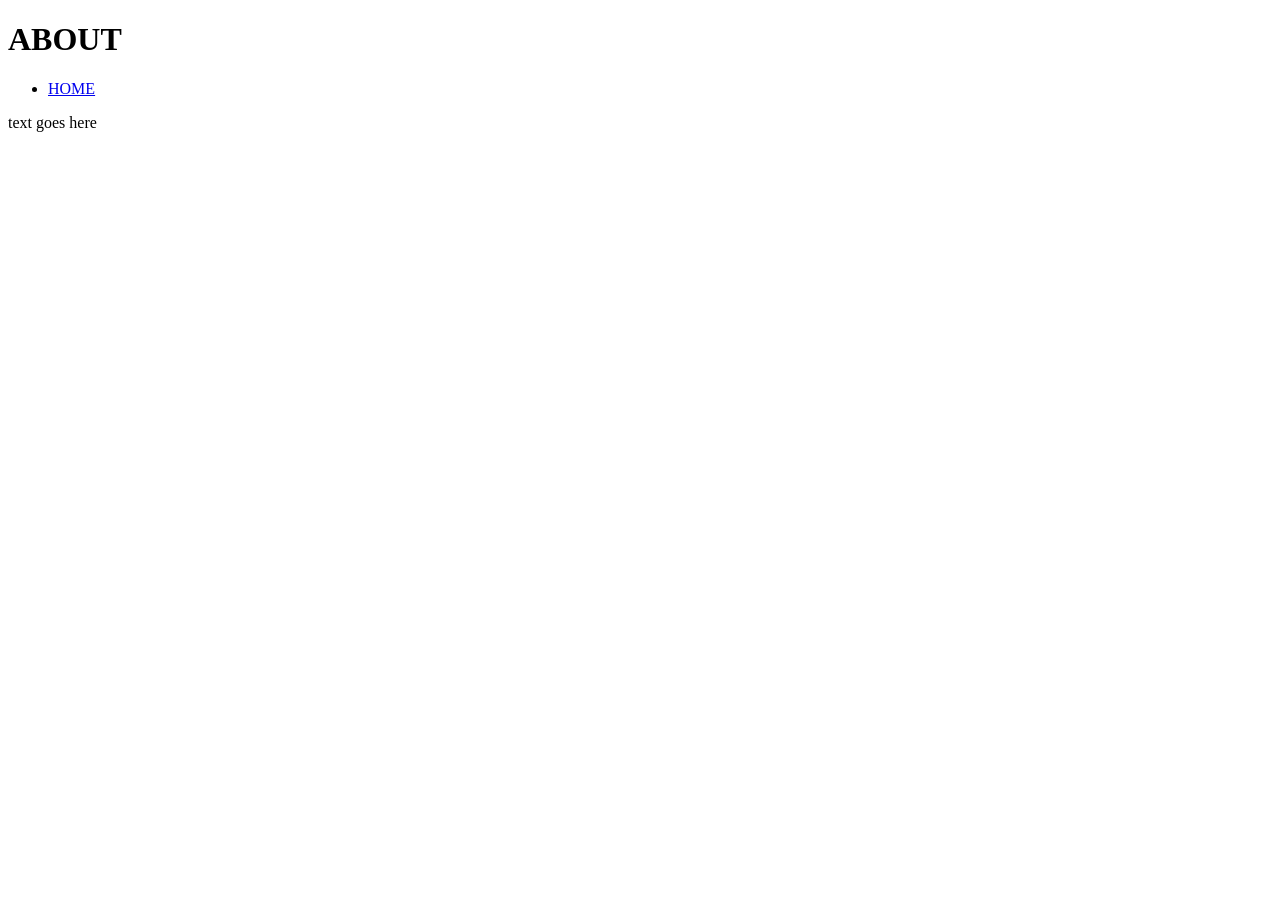
==== DIGERDÖDEN/about.html @ 64021724 "Add files via upload" ====
<!DOCTYPE html>
<html lang="en">
    <head>
    <meta charset="UTF-8" />
    <title>About_Digerdöden.se</title>
    <link rel="stylesheet" href="styles.css" />
    <meta name="viewport" content="width=device-width, initial-scale=1.2" />
</head>
<header class="h-abt">
    <h1 class="h1-abt">ABOUT</h1>
     <nav>
        <ul class="ul-abt">
            <li class="l-abt"><a class="a-abt" href="index.html" target="_parent">HOME</a></li>
        </ul>
     </nav>
</header>
<body class="b-abt">
    <main class="m-abt">
        <div class="narrowBox-abt"></div>
        <div class="bigBox-abt">
            <section class="s-abt">
                <p class="p-abt">text goes here</p>
            </section>
        </div>
    </main>
</body>
</html>
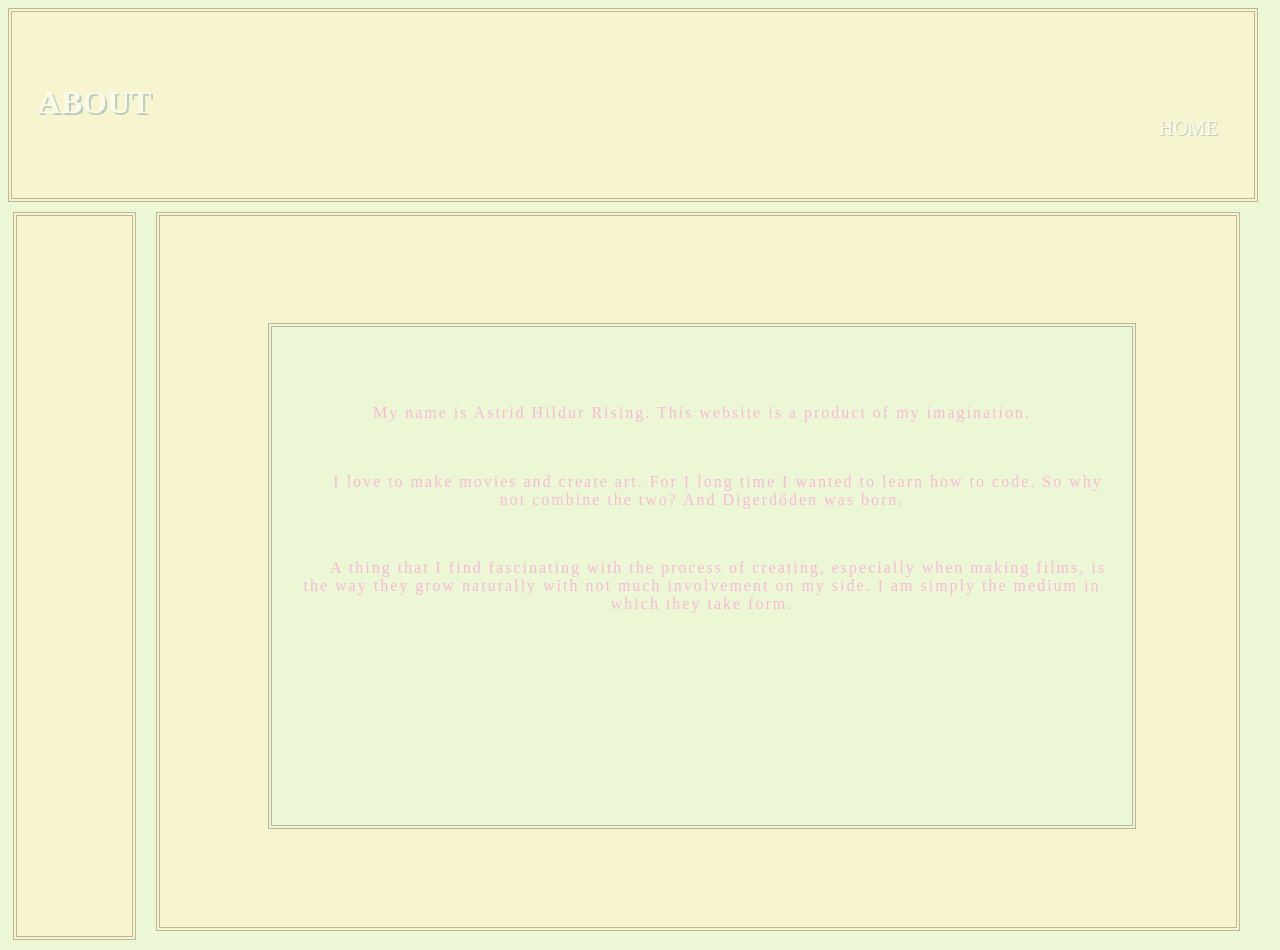
==== commit 3767c1b8: "Add files via upload" ====
--- a/DIGERDÖDEN/about.html
+++ b/DIGERDÖDEN/about.html
@@ -6,7 +6,7 @@
     <link rel="stylesheet" href="styles.css" />
     <meta name="viewport" content="width=device-width, initial-scale=1.2" />
 </head>
-<header class="h-abt">
+<header class="hd-abt">
     <h1 class="h1-abt">ABOUT</h1>
      <nav>
         <ul class="ul-abt">
@@ -18,8 +18,11 @@
     <main class="m-abt">
         <div class="narrowBox-abt"></div>
         <div class="bigBox-abt">
-            <section class="s-abt">
-                <p class="p-abt">text goes here</p>
+            <section class="s-abt" >
+                <p class="p-abt" style="margin-top: 7%;">My name is Astrid Hildur Rising. This website is a product of my imagination.</p>
+<p class="p-abt" style="text-indent: 2rem;">  I love to make movies and create art. For I long time I wanted to learn how to code. So why not combine the two? And Digerdöden was born. </p>
+<p class="p-abt" style="text-indent: 2rem;">A thing that I find fascinating with the process of creating, especially when making films, is the way they grow naturally with not much involvement on my side. I am simply the medium in which they take form.
+</p>
             </section>
         </div>
     </main>
--- a/DIGERDÖDEN/styles.css
+++ b/DIGERDÖDEN/styles.css
@@ -0,0 +1,458 @@
+
+
+@font-face {
+    font-family: 'headingfont';
+    src:
+     url('/fonter/croissant-one/CroissantOne-Regular.ttf') format('truetype');
+    font-weight: normal;
+    font-style: normal;
+}
+@font-face{
+    font-family: 'textfont';
+    src: url('/fonter/play/Play-Regular.ttf') format('truetype');
+    font-weight: normal;
+    font-style: normal;
+}
+@font-face{
+    font-family: 'textfont-bold';
+    src: url('/fonter/play/Play-Bold.ttf') format('truetype');
+    font-weight: bold;
+    font-style: normal;
+}
+
+
+
+body {
+    width: 100vw;
+    height: 100vh;
+}
+
+ul{
+    list-style-type: none;
+    
+}
+a, a:visited{
+    text-decoration: none;
+}
+
+
+/*Homepage*/
+
+.b-ind{
+    background-color: #FAB9D7;
+
+}
+.hd-ind{
+    width: 93vw;
+    height: 15vh;
+    padding: 2%;
+    margin-right: 1%;
+    background-color: #EBF7D5;
+    border: 4px double #BEB598;
+}
+.ul-ind {
+    display: flex;
+    flex-direction: row;
+    justify-content: space-evenly;
+}
+.l-ind{
+    position: relative;
+    left: 10%; 
+}
+.a-ind{
+      font-family: 'headingfont';
+      color: #BEB598;
+      text-shadow: 1px 1px #FBFAE9;
+
+}
+.h1-ind{
+    font-family: 'headingfont';
+    color: #EE1178;
+    position: relative;
+    top: 25px;
+
+}
+.m-ind {
+    display: flex;
+    justify-content: space-between;
+}
+.narrowBox-ind{
+    width: 9vw;
+    height: 80vh;
+    margin: 10px;
+    position: relative;
+    left: -5px;
+    background-color: #EBF7D5;
+    border: 4px double #BEB598;
+
+}
+.bigBox-ind{
+    width: 83vw;
+    height: 79vh;
+    margin: 10px;
+    border: 4px double #BEB598;
+    position: relative;
+    right: 4%;
+    background-color: #EBF7D5;
+}
+.s-ind{
+    width: 80%;
+    height: 70%;
+    border: 2px double #EE1178;
+    position: relative;
+    left: 5%;
+    top: 15%;
+    margin-left: 5%;
+    background-color: #F7F5D0;
+  
+}
+.h2-ind{
+    font-family: 'headingfont';
+    text-align: center;
+    padding: 10px;
+    color: #EE1178;
+}
+.p-ind{
+    font-family: 'textfont';
+    padding: 10px;
+    text-align: center;
+   color: #BEB598;
+   text-shadow: 1px 1px #FBFAE9;
+}
+
+/*Portfolio*/
+
+.b-port{
+    background-color: #140101;
+}
+
+.hd-port{
+    width: 96vw;
+    height: 15vh;
+    padding: 1%;
+    background-color: #C51212;
+    border: 4px double #EA1A1A;
+}
+.h1-port{
+    font-family: 'headingfont';
+    color: #140101;
+    position: relative;
+    top: 25px;
+}
+.ul-port{
+    display: flex;
+    justify-content: flex-end;
+    margin: 10px;
+}
+.a-port, a.a-port:visited{ 
+    color: #140101;
+    font-family: 'textfont-bold';
+    font-size: 20px;
+    padding: 1px;
+}
+.m-port{
+    display: flex;
+    justify-content: space-between;
+}
+
+.narrowBox-port{
+    width: 10vw;
+    min-height: 100vh;
+    margin: 10px;
+    position: relative;
+    padding: 1%;
+    left: -5px;
+    background-color: #C51212;
+    border: 4px double #EA1A1A;
+}
+.titleMenu{
+    list-style: none;
+    width: 100%;
+    display: flex;
+    flex-direction: column;
+    position: sticky;
+    top: 0;
+    margin-left: 0.5rem;
+}
+.a-title{
+    color: #140101; 
+    font-family: 'textfont-bold';
+    font-size: 12px;
+    display: flex;
+    justify-content: space-between; 
+    width: 100%;
+    padding: 5px;
+    position: sticky;
+    margin-left: -50px;
+}
+
+.bigBox-port{
+    width: 83vw;
+    min-height: 100vh;
+    margin: 10px;
+    position: relative;
+    right: 1.5%;
+    background-color: #C51212;
+    border: 4px double #EA1A1A;
+}
+
+.videoSection{
+    display: flex;
+    width: 100%;
+    margin: 10px 10px 75px 10px;
+}
+.videoDiv{
+    background-color: #878383;
+    width: 40vw;
+    margin: 2vw;
+    padding: 2vw;
+    aspect-ratio: 16 / 9;
+    max-width: 700px;           
+    min-width: 280px;  
+    border: 2px double #140101;
+}
+video{
+    width: 100%;
+    height: 100%;
+}
+.vid-title{
+    font-family: 'textfont-bold';
+    font-size: 18px;
+    padding: 1px;
+    align-self: flex-end;
+    position: absolute;
+    left: 45px;
+}
+.vid-desc{
+    width: 20vw;
+    height: 400px;
+    background-color: #878383;
+    position: absolute;
+    right: 7%;
+    margin: 20px;
+    padding: 2px;
+    border: 2px double #140101;
+}
+.p-port{
+    font-family: 'textfont';
+    color:#140101;
+    margin: 0;
+    padding: 0.5em;
+    letter-spacing: 2px;
+}
+
+/*About*/
+.b-abt{
+    background-color: #EBF7D5;
+}
+.hd-abt{
+    width: 93vw;
+    height: 15vh;
+    padding: 2%;
+    margin-right: 1%;
+    background-color: #F7F5D0;
+    border: 4px double #BEB598;
+}
+.h1-abt{
+    font-family: 'headiingfont';
+    color: #FBFAE9;
+    position: relative;
+    top: 25px;
+    text-shadow: 2px 2px #B9CCBF;
+}
+.ul-abt{
+    display: flex;
+    justify-content: flex-end;
+    margin: 10px;
+}
+.a-abt, .a-abt:visited{
+    color: #FBFAE9;
+    font-family: 'textfont-bold';
+    font-size: 20px;
+    text-shadow: 1px 1px #B9CCBF;
+}
+.m-abt{
+    display: flex;
+    justify-content: space-between;
+}
+.narrowBox-abt{
+    width: 9vw;
+    height: 80vh;
+    margin: 10px;
+    position: relative;
+    left: -5px;
+    background-color: #F7F5D0;
+    border: 4px double #BEB598;
+}
+.bigBox-abt{
+    width: 84vw;
+    height: 79vh;
+    margin: 10px;
+    position: relative;
+    right: 3%;
+    background-color: #F7F5D0;
+    border: 4px double #BEB598; 
+}
+.s-abt{
+    width: 80%;
+    height: 70%;
+    position: relative;
+    left: 5%;
+    top: 15%;
+    margin-left: 5%;
+    background-color: #EBF7D5;
+    border: 4px double #BEB598;
+
+}
+.p-abt{
+    font-family: 'textfont';
+    color:#FAB9D7;
+    box-sizing: border-box;
+    text-align: center;
+    padding: 2%;
+    letter-spacing: 2px;
+
+}
+
+
+
+/*Photography*/
+
+.b-photo{
+    background-color:#FAB9D7;
+    border: 4px double #FBFAE9;
+    margin: 0;
+}
+.h1-photo{
+    font-family: 'headingfont';
+    color: #140101;
+    margin: 2%;
+    text-decoration: underline;
+}
+.ul-photo{
+    display: flex;
+    justify-content: flex-end;
+    margin: 10px;
+}
+.a-photo, .a-phot:visited{
+    color: #140101;
+    font-family: 'textfont-bold';
+    position: absolute;
+    top: 20px;
+    right: 20px; 
+}
+.m-photo{
+    width: 90%;
+    height: 80%;
+    margin: auto;
+    background-color:#FBFAE9;
+    opacity: 0.6;
+}
+
+/*Contact*/
+.b-cont{
+    background-color:#EBF7D5;
+    display: flex;
+    justify-content: space-between;
+}
+
+.a-cont, .a-cont:visited{
+    font-family: 'textfont-bold';
+    font-size: 20px;
+    color: #EE1178;
+    position: absolute;
+    right: 50px;
+    top: 50px;
+    text-shadow: 1px 1px #FAB9D7;
+}
+.h1-cont{
+    font-family: 'headingfont';
+    color:#EE1178;
+    text-shadow: 2px 2px #FAB9D7;
+    font-size: 5rem;
+    width: 409px;
+    position: absolute;
+    left: 100px;
+    top: -60px;
+    margin-left: 25px;
+    z-index: 1;
+}
+
+.m-cont{
+    background-color: #FAB9D7;
+    border-radius: 4%;
+    border: 6px double #EBF7D5;
+    height: 55%;
+    width: 55%;
+    position: absolute;
+    right: 275px;
+    bottom: 150px;
+}
+form{
+    margin: auto;
+    width: 80%;
+    height: 80%;
+    margin: 35px auto;
+}
+label{
+    display: flex;
+    flex-direction: column;
+    font-family: 'textfont-bold';
+    color: #EE1178;
+    text-transform: uppercase;
+    padding: 1%;
+}
+input{
+    height: 2rem;
+    width: 70%;
+    margin: 2px auto;
+}
+input, textarea{
+    border: none;
+    background-color: #EBF7D5;
+    border-radius: 1%;
+    font-family: 'text-font';
+}
+textarea{
+    height: 5rem;
+    width: 70%;
+    font-style: italic;
+    resize: none;
+    margin-top: 7px;
+ }
+::placeholder{
+    color: #BEB598;
+    opacity: 1;
+    text-indent: 2px;
+    font-family: 'textfont';
+}
+button{
+    position: relative;
+    bottom: 20px;
+    left: 450px;
+    font-family: 'textfont-bold';
+    text-transform: uppercase;
+    padding: 1%;
+    font-size: 12px;
+    color:#BEB598;
+    background-color: #EBF7D5;
+    border: 2px solid #BEB598;
+}
+
+footer{
+    background-color: #FAB9D7;
+    height: 15vh;
+    width: 97vw;
+    margin-left: 1%;
+    border-radius: 1%;
+    position: absolute;
+    bottom: 5px;
+    border: 4px double #EBF7D5;
+}
+.p-cont{
+    font-family: 'textfont';
+    color: #EBF7D5;
+    margin-left: 20px;
+    margin-top: 70px;
+
+}
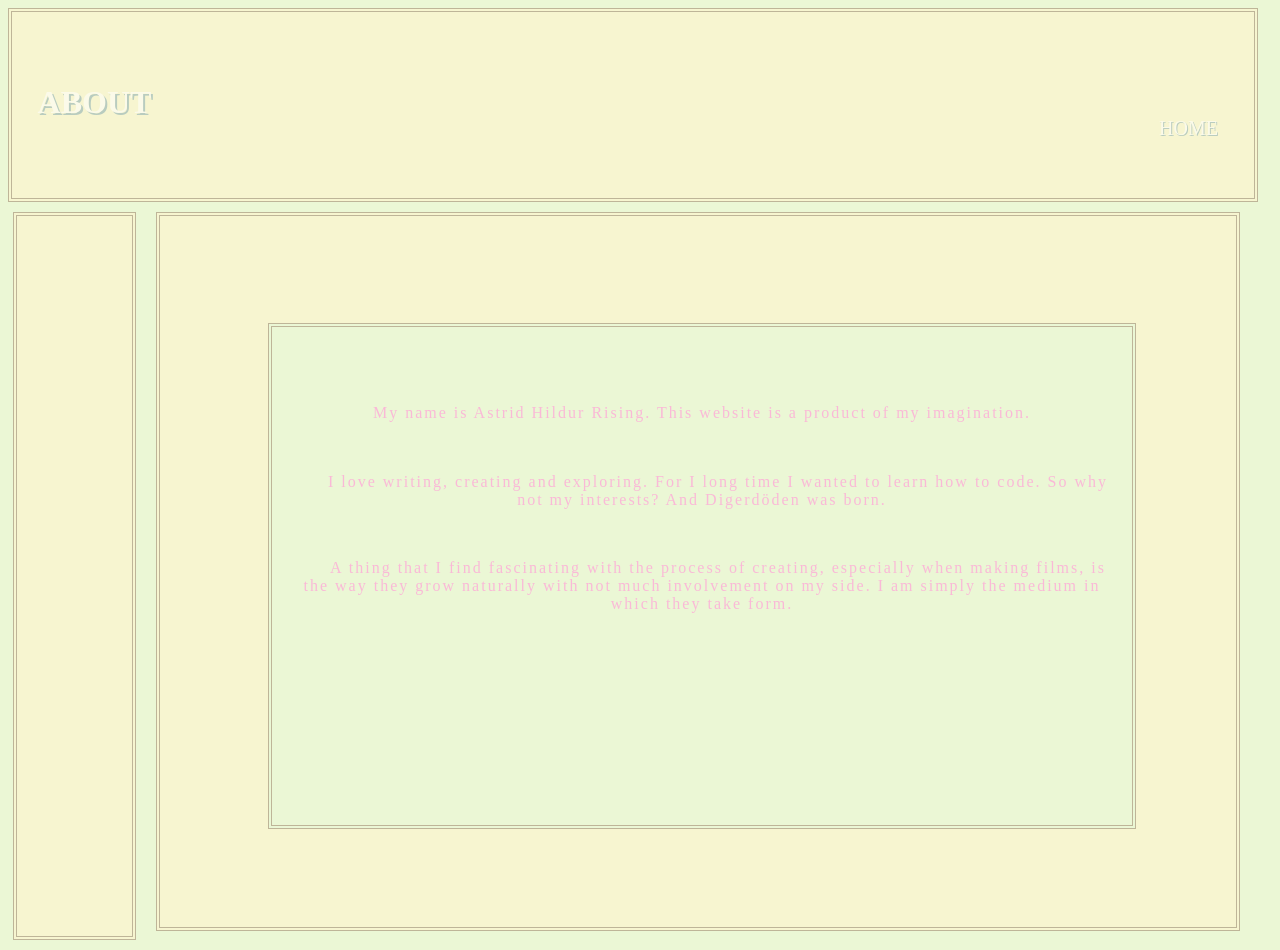
==== commit 3f942dce: "Add files via upload" ====
--- a/DIGERDÖDEN/about.html
+++ b/DIGERDÖDEN/about.html
@@ -20,7 +20,7 @@
         <div class="bigBox-abt">
             <section class="s-abt" >
                 <p class="p-abt" style="margin-top: 7%;">My name is Astrid Hildur Rising. This website is a product of my imagination.</p>
-<p class="p-abt" style="text-indent: 2rem;">  I love to make movies and create art. For I long time I wanted to learn how to code. So why not combine the two? And Digerdöden was born. </p>
+<p class="p-abt" style="text-indent: 2rem;">  I love writing, creating and exploring. For I long time I wanted to learn how to code. So why not my interests? And Digerdöden was born. </p>
 <p class="p-abt" style="text-indent: 2rem;">A thing that I find fascinating with the process of creating, especially when making films, is the way they grow naturally with not much involvement on my side. I am simply the medium in which they take form.
 </p>
             </section>
